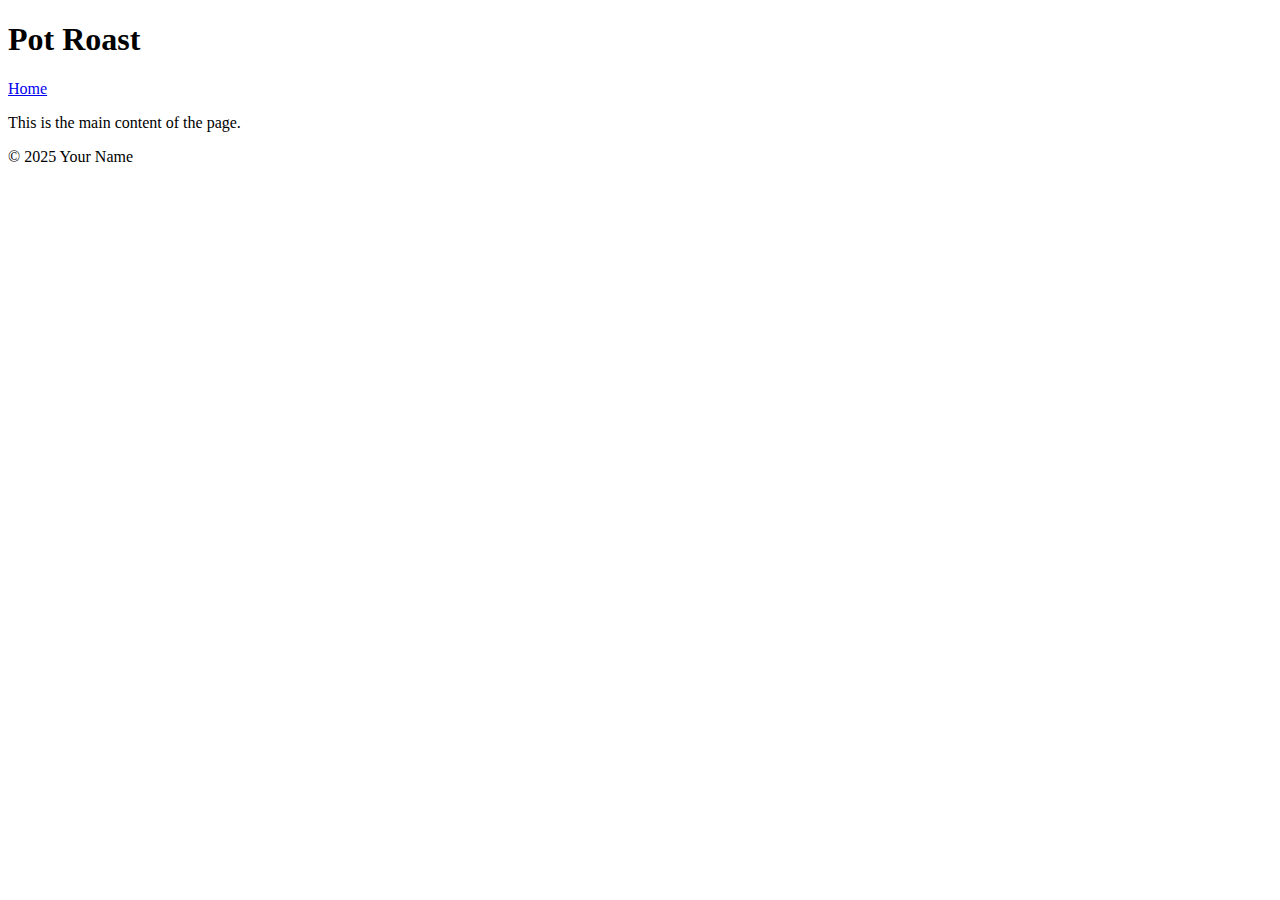
==== recipes/Pot-Roast/potroast.html @ 06323034 "added boilerplate for project" ====
<!DOCTYPE html>
<html lang="en">
<head>
    <meta charset="UTF-8">
    <meta name="viewport" content="width=device-width, initial-scale=1.0">
    <title>My Webpage</title>
    <link rel="stylesheet" href="styles.css"> <!-- Optional: Link to your CSS file -->
</head>
<body>
    <header>
        <h1>Pot Roast</h1>
        <a href="/index.html">Home</a>

    </header>
    <main>
        <p>This is the main content of the page.</p>
    </main>
    <footer>
        <p>&copy; 2025 Your Name</p>
    </footer>

    <script src="script.js"></script> <!-- Optional: Link to your JavaScript file -->
</body>
</html>
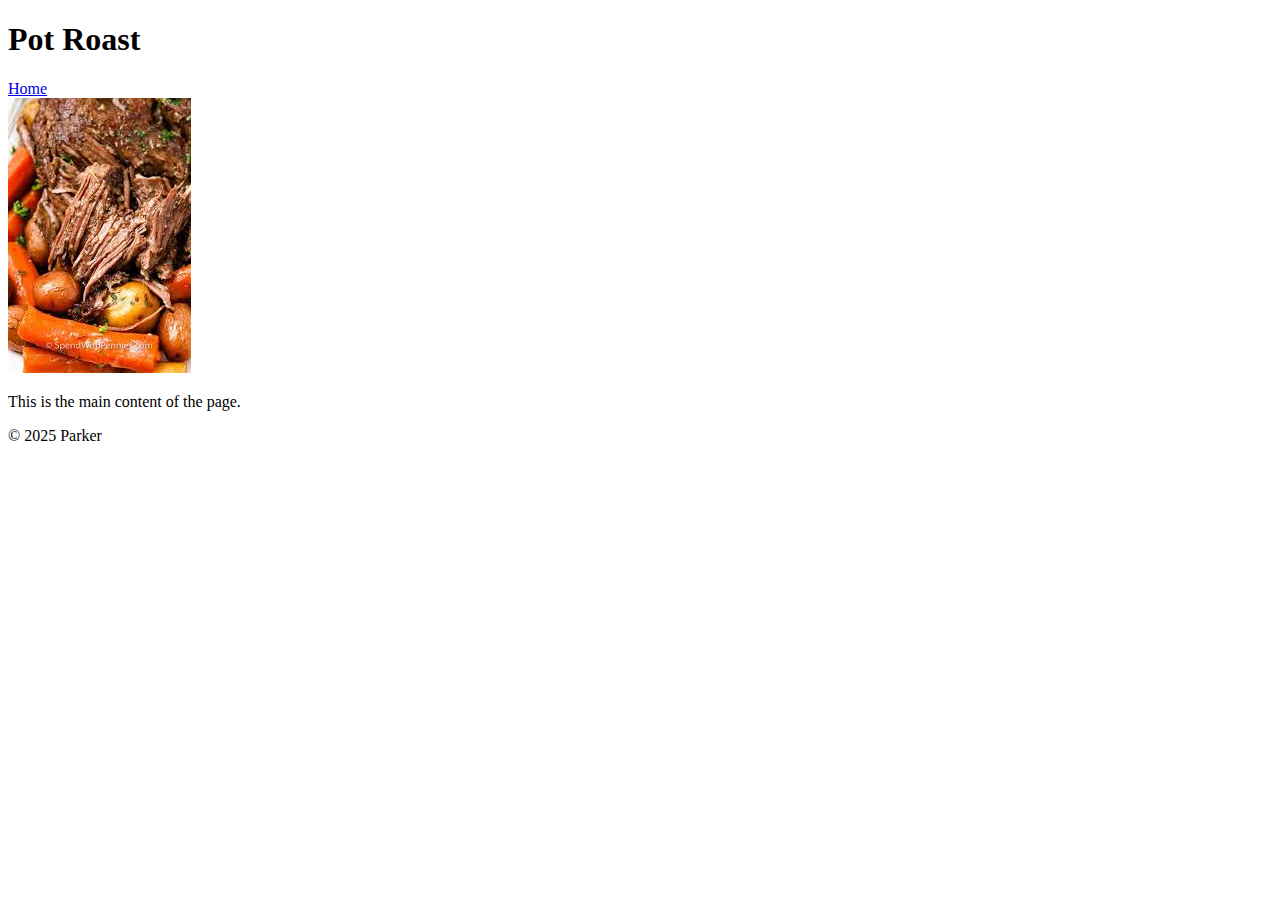
==== commit 6a6de69c: "added recipe's and images for each recipe" ====
--- a/recipes/Pot-Roast/potroast.html
+++ b/recipes/Pot-Roast/potroast.html
@@ -9,14 +9,15 @@
 <body>
     <header>
         <h1>Pot Roast</h1>
-        <a href="/index.html">Home</a>
+        <a href="../../index.html">Home</a>
 
     </header>
+    <img src="../../potRoast.jpeg">
     <main>
         <p>This is the main content of the page.</p>
     </main>
     <footer>
-        <p>&copy; 2025 Your Name</p>
+        <p>&copy; 2025 Parker</p>
     </footer>
 
     <script src="script.js"></script> <!-- Optional: Link to your JavaScript file -->
